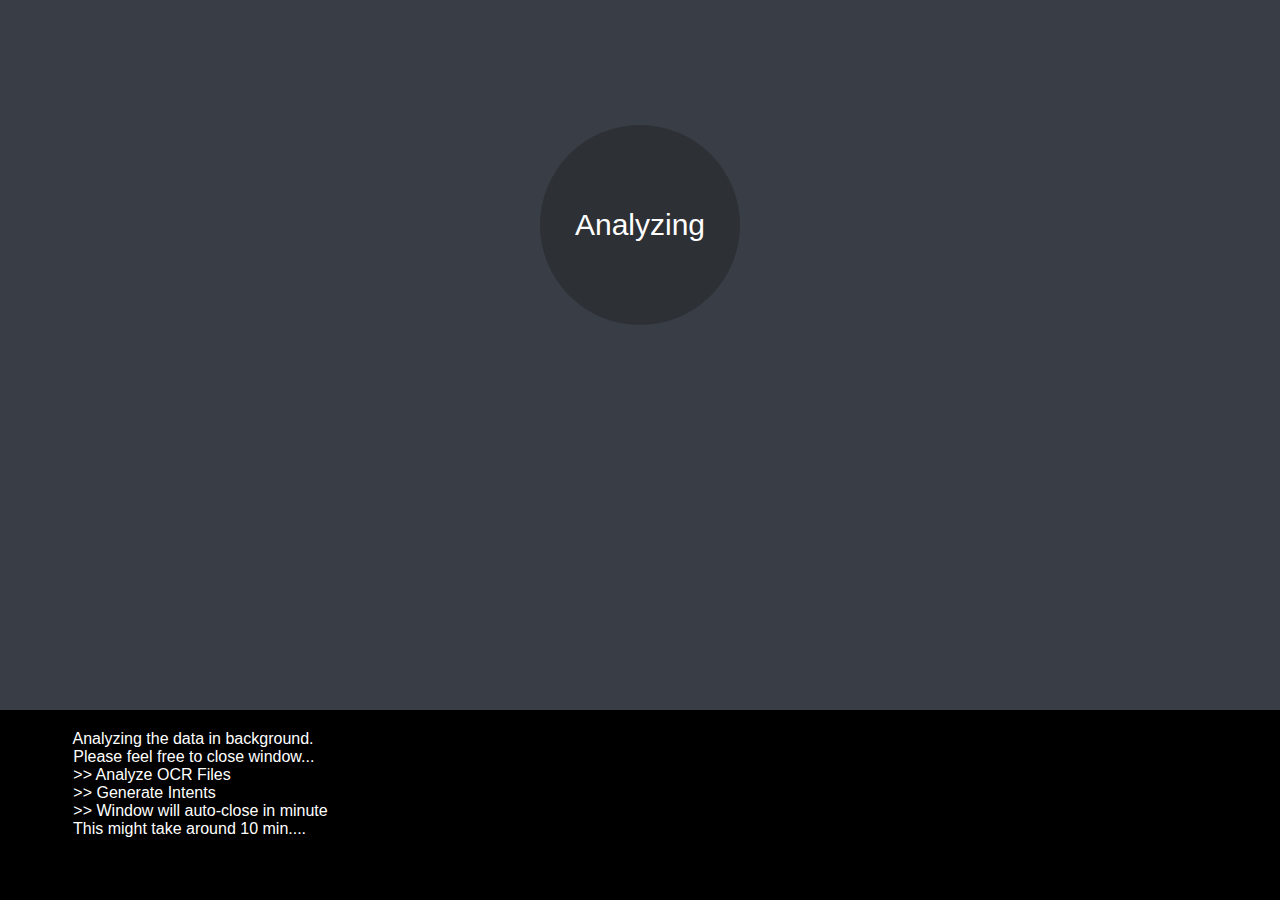
==== templates/analyze.html @ 2335c4be "Add files via upload" ====
<!DOCTYPE html>
<html>
<head>
    <title>Pulsating Button</title>
    <meta name="viewport" content="width=device-width, initial-scale=1">
    <link rel="icon" type="image/x-icon" href="{{ url_for('static', filename='favicon.png') }}">
    <style>
        * {
            font-family: Arial, Helvetica, sans-serif;
            margin: 0;
            padding: 0;
        }

        body {
            margin: 0;
            padding: 0;
            display: flex;
            justify-content: center;
            align-items: center;
            min-height: 50vh;
            background: #393e46;
        }

        .container {
            text-align: center;
        }

        .button {
            display: flex;
            justify-content: center;
            align-items: center;
            width: 200px;
            height: 200px;
            padding: 0;
            text-decoration: none;
            font-size: 30px;
            overflow: hidden;
            color: white;
            background-color: #2d3035;
            border-radius: 50%;
            transition: all 0.5s ease;
            animation: pulsate 4s infinite;
        }

        @keyframes pulsate {
            0% {
                background-color: orange;
                box-shadow: 0 0 20px orange, 0 0 160px orange, 0 0 100px orange;
                transform: scale(1);
            }
            50% {
                background-color: #2d3035;
                box-shadow: none;
                transform: scale(1.2);
            }
            100% {
                background-color: orange;
                box-shadow: 0 0 20px orange, 0 0 160px orange, 0 0 100px orange;
                transform: scale(1);
            }
        }

        .terminal-window {
            position: fixed;
            bottom: 0;
            left: 0;
            width: 100%;
            height: 150px;
            background-color: #000;
            color: #fff;
            padding: 20px;
            overflow: auto;
        }
    </style>
     <script>
        setTimeout(function() {
            window.close();
        }, 60000); // Auto-close after 1 minute (60000 milliseconds)
    </script>
</head>
<body>
    <div class="container">
        <div class="button">Analyzing</div>
    </div>

    <div class="terminal-window">
        <!-- Place your terminal data output here -->
        <pre>
            Analyzing the data in background. 
            Please feel free to close window...
            >> Analyze OCR Files
            >> Generate Intents
            >> Window will auto-close in minute
            This might take around 10 min....
        </pre>
    </div>
</body>
</html>
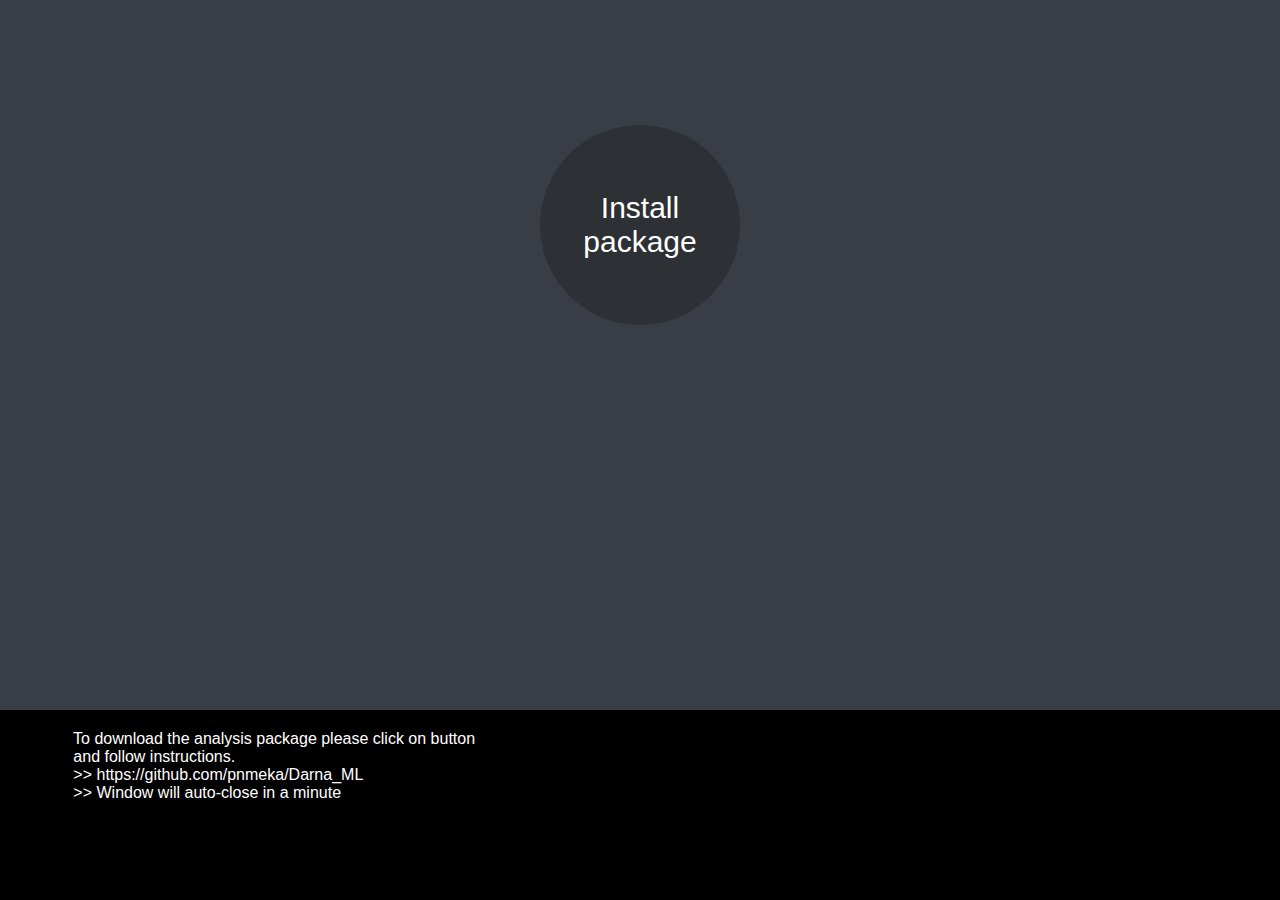
==== commit 5450b67e: "Add files via upload" ====
--- a/templates/analyze.html
+++ b/templates/analyze.html
@@ -1,7 +1,7 @@
 <!DOCTYPE html>
 <html>
 <head>
-    <title>Pulsating Button</title>
+    <title>ANALYZE</title>
     <meta name="viewport" content="width=device-width, initial-scale=1">
     <link rel="icon" type="image/x-icon" href="{{ url_for('static', filename='favicon.png') }}">
     <style>
@@ -42,6 +42,16 @@
             animation: pulsate 4s infinite;
         }
 
+        .button a {
+            display: flex;
+            justify-content: center;
+            align-items: center;
+            width: 100%;
+            height: 100%;
+            color: white;
+            text-decoration: none;
+        }
+
         @keyframes pulsate {
             0% {
                 background-color: orange;
@@ -80,18 +90,16 @@
 </head>
 <body>
     <div class="container">
-        <div class="button">Analyzing</div>
+        <div class="button"><a href="https://github.com/pnmeka/Darna_ML" target="_blank">Install package</a></div>
     </div>
 
     <div class="terminal-window">
         <!-- Place your terminal data output here -->
         <pre>
-            Analyzing the data in background. 
-            Please feel free to close window...
-            >> Analyze OCR Files
-            >> Generate Intents
-            >> Window will auto-close in minute
-            This might take around 10 min....
+            To download the analysis package please click on button
+            and follow instructions. 
+            >> https://github.com/pnmeka/Darna_ML
+            >> Window will auto-close in a minute
         </pre>
     </div>
 </body>
